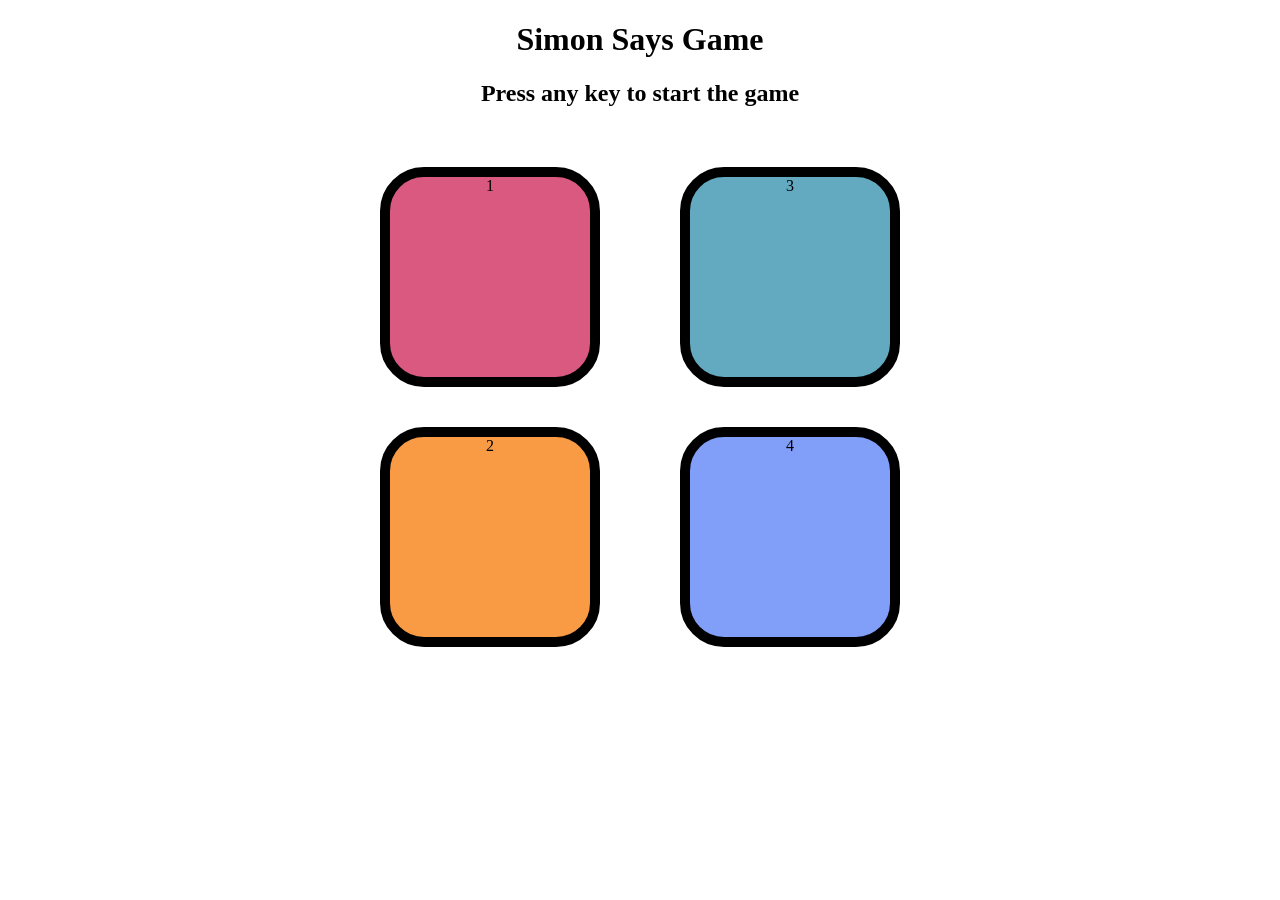
==== JS-Part-10/JS-Mini-Project/indext.html @ ff2819ce "update" ====
<!DOCTYPE html>
<html lang="en">

<head>
    <meta charset="UTF-8">
    <meta name="viewport" content="width=device-width, initial-scale=1.0">
    <title>Mini-Project</title>
    <link rel="stylesheet" href="style.css">
</head>

<body>
    <!-- <div>
        <ul>
            <li>one</li>
            <li>two</li>
            <li>three</li>
        </ul>
    </div> -->

    <!-- <h1>Todo App</h1>
    <input placeholder="enter your task">
    <button>Add Task</button>
    <ul>
        <li>Eat <button class="delete">Delete</button></li>
        <li>Sleep <button class="delete">Delete</button></li>
    </ul> -->


    <!-- Simon Says Game -->
    <h1>Simon Says Game</h1>
    <h2>Press any key to start the game</h2>
    <div class="btn-container">
        <div class="line-one">
            <div class="btn red" type="button" id="red">1</div>
            <div class="btn yellow" type="button" id="yellow">2</div>
        </div>
        <div class="line-two">
            <div class="btn green" type="button" id="green">3</div>
            <div class="btn purple" type="button" id="purple">4</div>
        </div>
    </div>
    <script src="app.js"></script>
</body>

</html>
---- JS-Part-10/JS-Mini-Project/style.css ----
/* div {
    background-color: pink;
    height: 200px;
    width: 400px;
}

ul {
    background-color: blue;
}

li {
    background-color: greenyellow;
} */



/* Simon Says Game */
body {
    text-align: center;
}
.btn {
    height: 200px;
    width: 200px;
    border-radius: 20%;
    border: 10px solid black;
    margin: 2.5rem;
}
.btn-container {
    display: flex;
    justify-content: center;
}
.yellow {
    background-color:#f99b45;
}
.red {
    background-color: #d95980;
}
.purple {
    background-color: #819ff9;
}
.green {
    background-color: #63aac0;
}

.flash {
    background-color: white;
}

.userFlash {
    background-color: green;
}
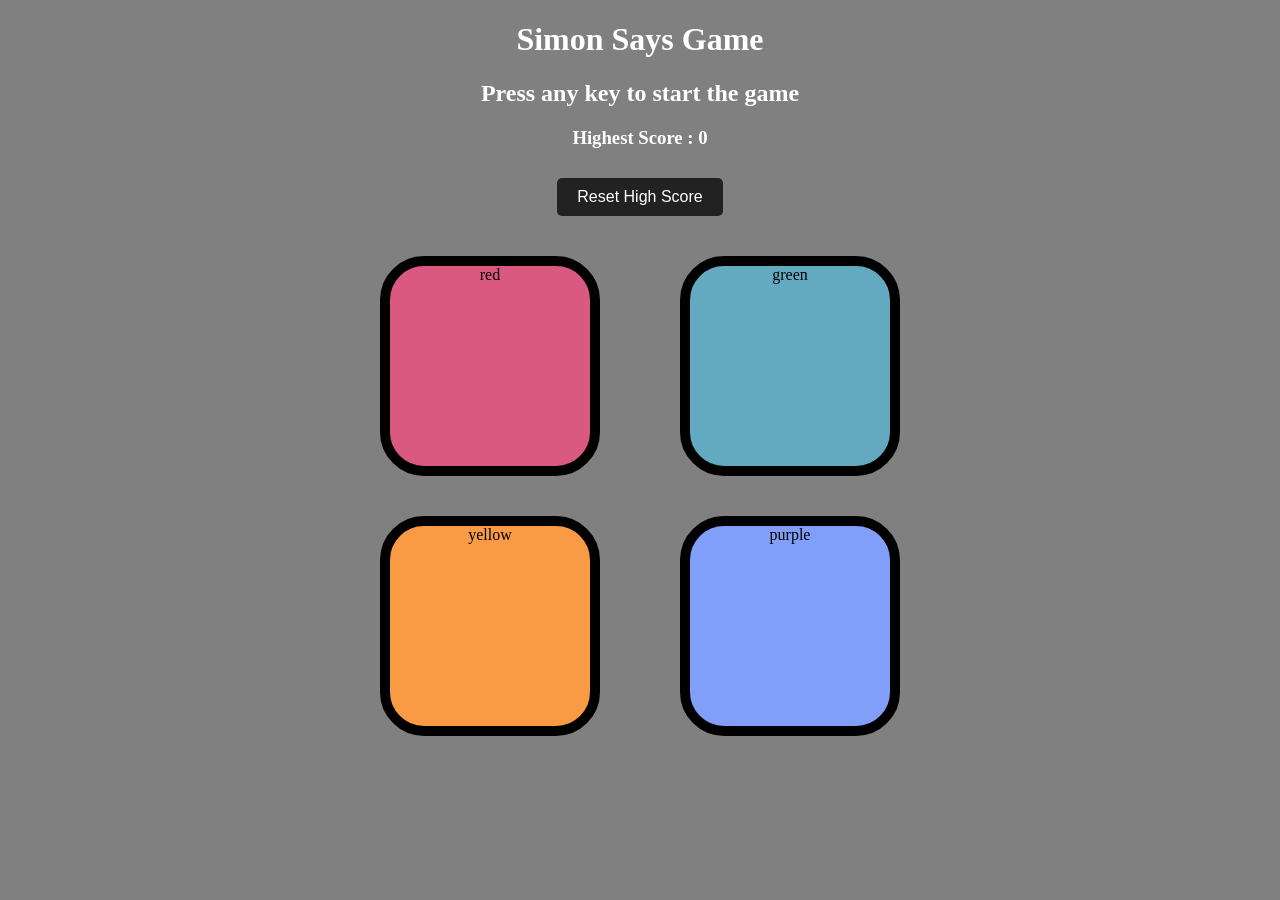
==== commit 3b9f2665: "update" ====
--- a/JS-Part-10/JS-Mini-Project/indext.html
+++ b/JS-Part-10/JS-Mini-Project/indext.html
@@ -29,17 +29,19 @@
     <!-- Simon Says Game -->
     <h1>Simon Says Game</h1>
     <h2>Press any key to start the game</h2>
+    <h3>Highest Score : <span id="highScore">0</span></h3>
+    <button id="resetHighScore">Reset High Score</button>
     <div class="btn-container">
         <div class="line-one">
-            <div class="btn red" type="button" id="red">1</div>
-            <div class="btn yellow" type="button" id="yellow">2</div>
+            <div class="btn red" type="button" id="red">red</div>
+            <div class="btn yellow" type="button" id="yellow">yellow</div>
         </div>
         <div class="line-two">
-            <div class="btn green" type="button" id="green">3</div>
-            <div class="btn purple" type="button" id="purple">4</div>
+            <div class="btn green" type="button" id="green">green</div>
+            <div class="btn purple" type="button" id="purple">purple</div>
         </div>
     </div>
     <script src="app.js"></script>
 </body>
 
-</html>+</html>  
--- a/JS-Part-10/JS-Mini-Project/style.css
+++ b/JS-Part-10/JS-Mini-Project/style.css
@@ -17,6 +17,10 @@
 /* Simon Says Game */
 body {
     text-align: center;
+    background-color: gray;
+}
+h1, h2, h3 {
+    color: rgb(255, 255, 255);
 }
 .btn {
     height: 200px;
@@ -48,4 +52,17 @@
 
 .userFlash {
     background-color: green;
-}+}
+button {
+    padding: 10px 20px;
+    margin-top: 10px;
+    border: none;
+    border-radius: 5px;
+    background: #222;
+    color: white;
+    cursor: pointer;
+    font-size: 16px;
+}
+button:hover{
+    background: #444;
+}   
